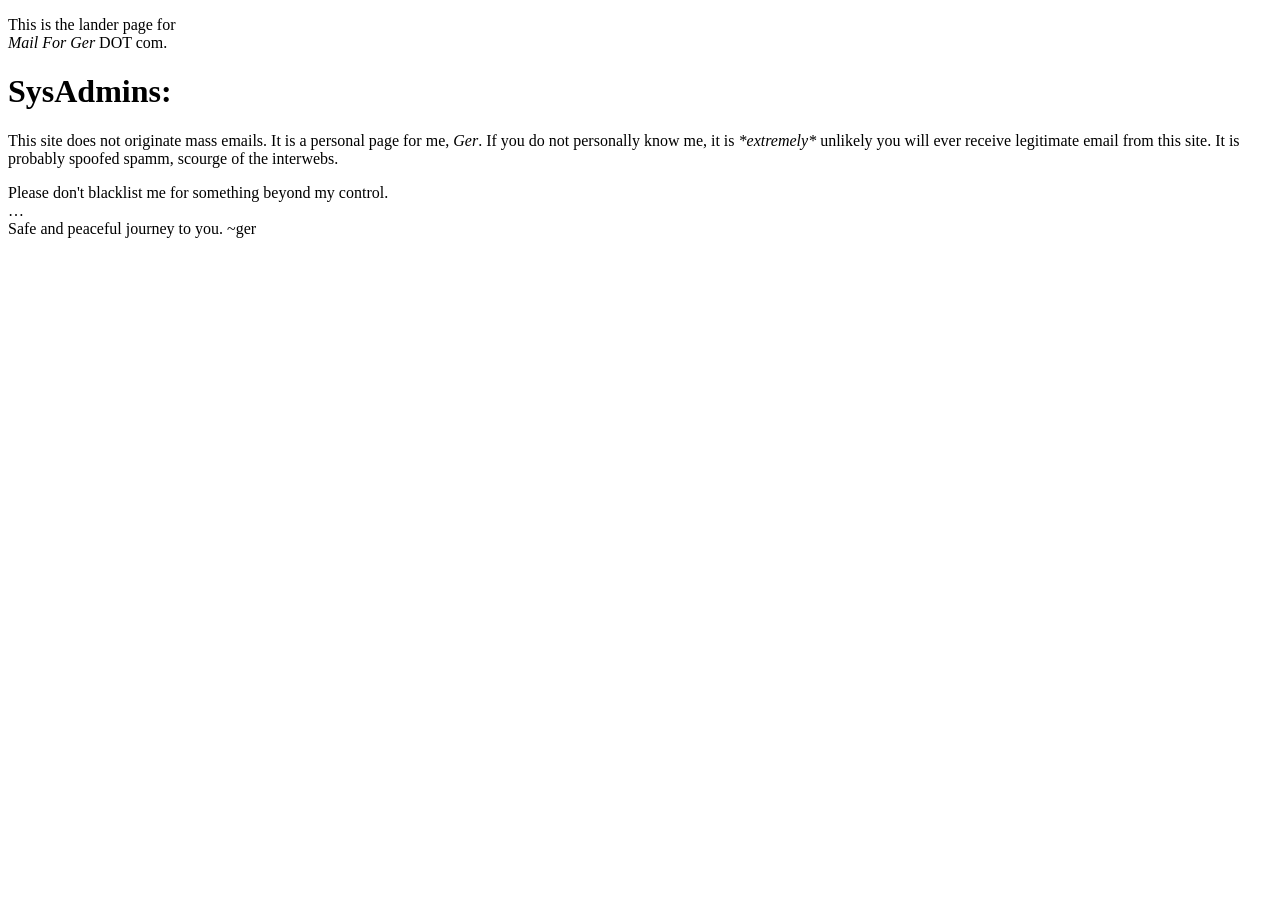
==== index.html @ 55c84ee5 "initial deploy" ====
<!DOCTYPE html>
<html lang="en">
<head>
  <meta name="generator" content="HTML Tidy for HTML5 for Linux version 5.4.0">
  <meta charset=utf-8>
  <title>MAIL FOR GER — My lander page</title>
  <meta name="viewport" content="width=device-width, initial-scale=1.0">
  <link rel="apple-touch-icon" sizes="180x180" href="apple-touch-icon.png">
  <link rel="icon" type="image/png" href="favicon-32x32.png" sizes="32x32">
  <link rel="icon" type="image/png" href="favicon-16x16.png" sizes="16x16">
  <link rel="manifest" href="manifest.json">
  <link rel="mask-icon" href="safari-pinned-tab.svg" color="#5bbad5">
  <meta name="theme-color" content="#ffffff">
  <script src="scripts/swapper.js"></script>
</head>
<body>
  <div id="container">
    <div id="header" class="content">
      <p>This is the lander page for<br>
      <em>Mail For Ger</em> DOT com.</p>
    </div>
    <div id="main" class="content">
      <h1>SysAdmins:</h1>
      <p>This site does not originate mass emails. It is a personal page for me, <em>Ger</em>. If you do not personally
      know me, it is <em>*extremely*</em> unlikely you will ever receive legitimate email from this site. It is
      probably spoofed spamm, scourge of the interwebs.</p>
      <p>Please don't blacklist me for something beyond my control.<br>
      …<br>
      Safe and peaceful journey to you. ~ger</p>
    </div>
    <div id="footer" class="billboard">
      <p>&nbsp;</p>
      </div>
    <!--<div id="footer"><img width="320px" src="img/MFG_bg03.png" alt="Sad fat man thinking 'Not my fault!'"></div>-->
  </div>
</body>
</html>
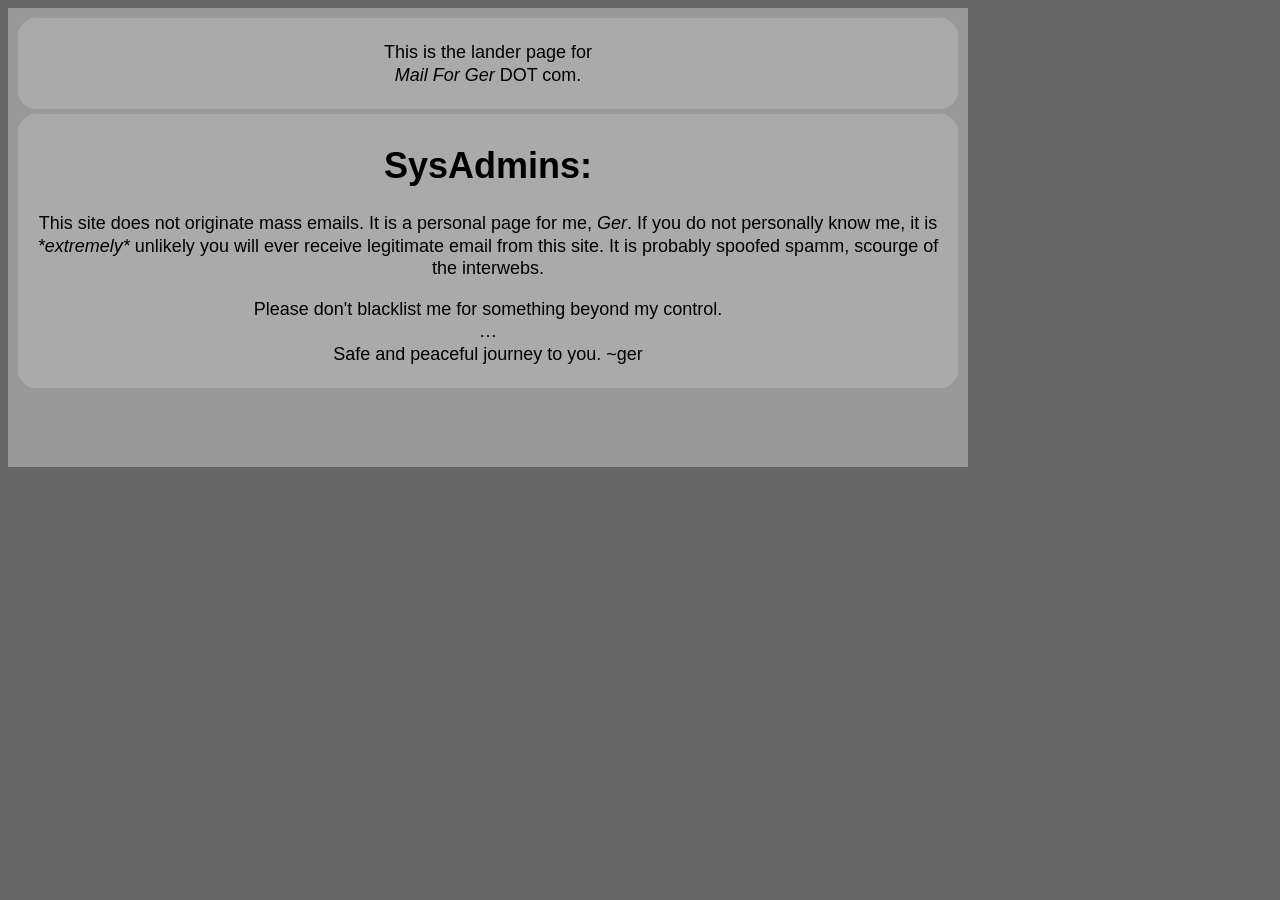
==== commit c839c573: "Fix script path, broaden billboard selector, modernize CSS swapper Replace document.write with creat" ====
--- a/index.html
+++ b/index.html
@@ -11,7 +11,7 @@
   <link rel="manifest" href="manifest.json">
   <link rel="mask-icon" href="safari-pinned-tab.svg" color="#5bbad5">
   <meta name="theme-color" content="#ffffff">
-  <script src="scripts/swapper.js"></script>
+  <script src="scripts/script_swapper.js"></script>
 </head>
 <body>
   <div id="container">
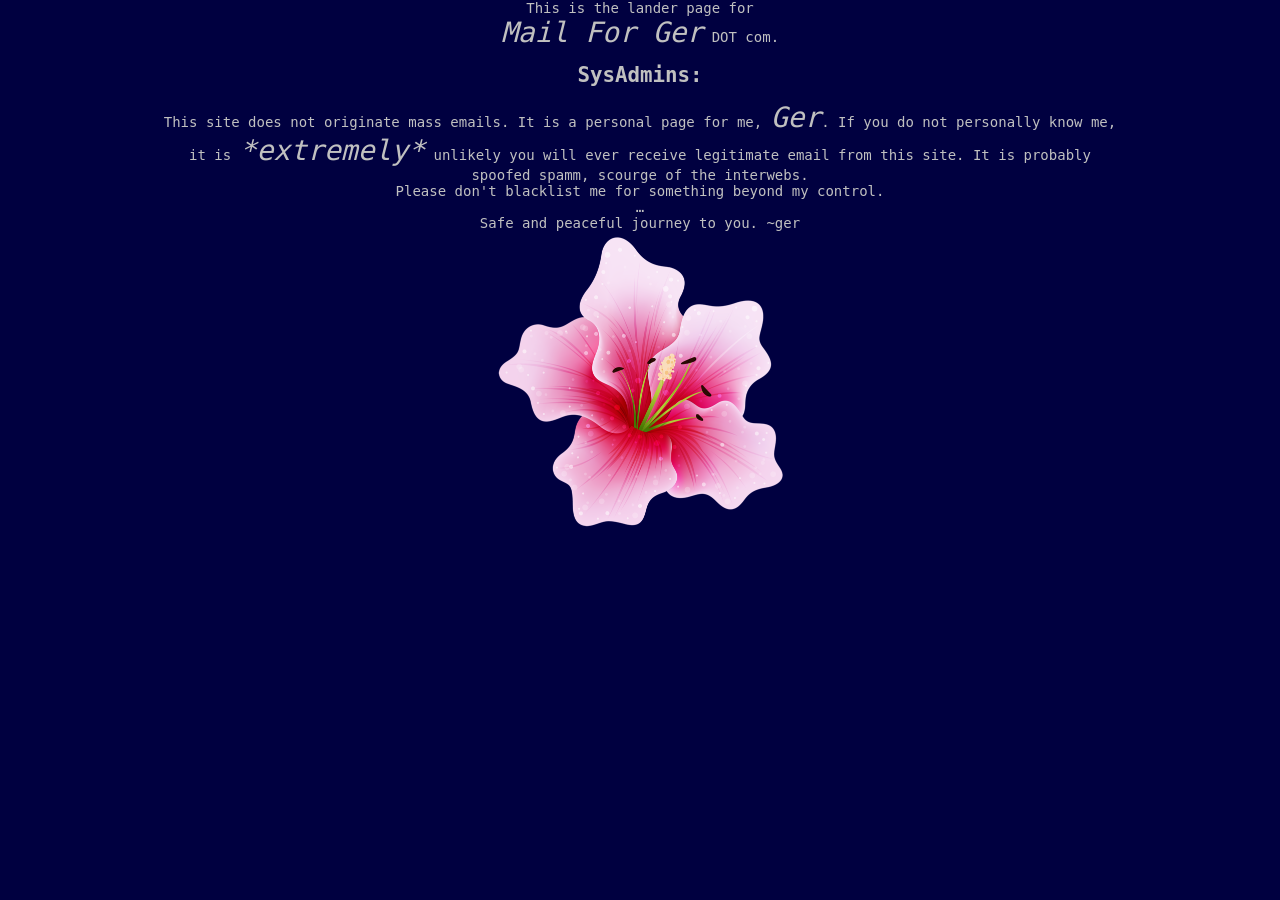
==== commit 7ab21094: "refactor(index.html, manifest.json, script_swapper.js): update and clean up meta tags, add site name" ====
--- a/index.html
+++ b/index.html
@@ -2,7 +2,7 @@
 <html lang="en">
 <head>
   <meta name="generator" content="HTML Tidy for HTML5 for Linux version 5.4.0">
-  <meta charset=utf-8>
+  <meta charset="utf-8">
   <title>MAIL FOR GER — My lander page</title>
   <meta name="viewport" content="width=device-width, initial-scale=1.0">
   <link rel="apple-touch-icon" sizes="180x180" href="apple-touch-icon.png">
@@ -28,10 +28,7 @@
       …<br>
       Safe and peaceful journey to you. ~ger</p>
     </div>
-    <div id="footer" class="billboard">
-      <p>&nbsp;</p>
-      </div>
-    <!--<div id="footer"><img width="320px" src="img/MFG_bg03.png" alt="Sad fat man thinking 'Not my fault!'"></div>-->
+    <div id="footer" class="billboard"></div>
   </div>
 </body>
 </html>
